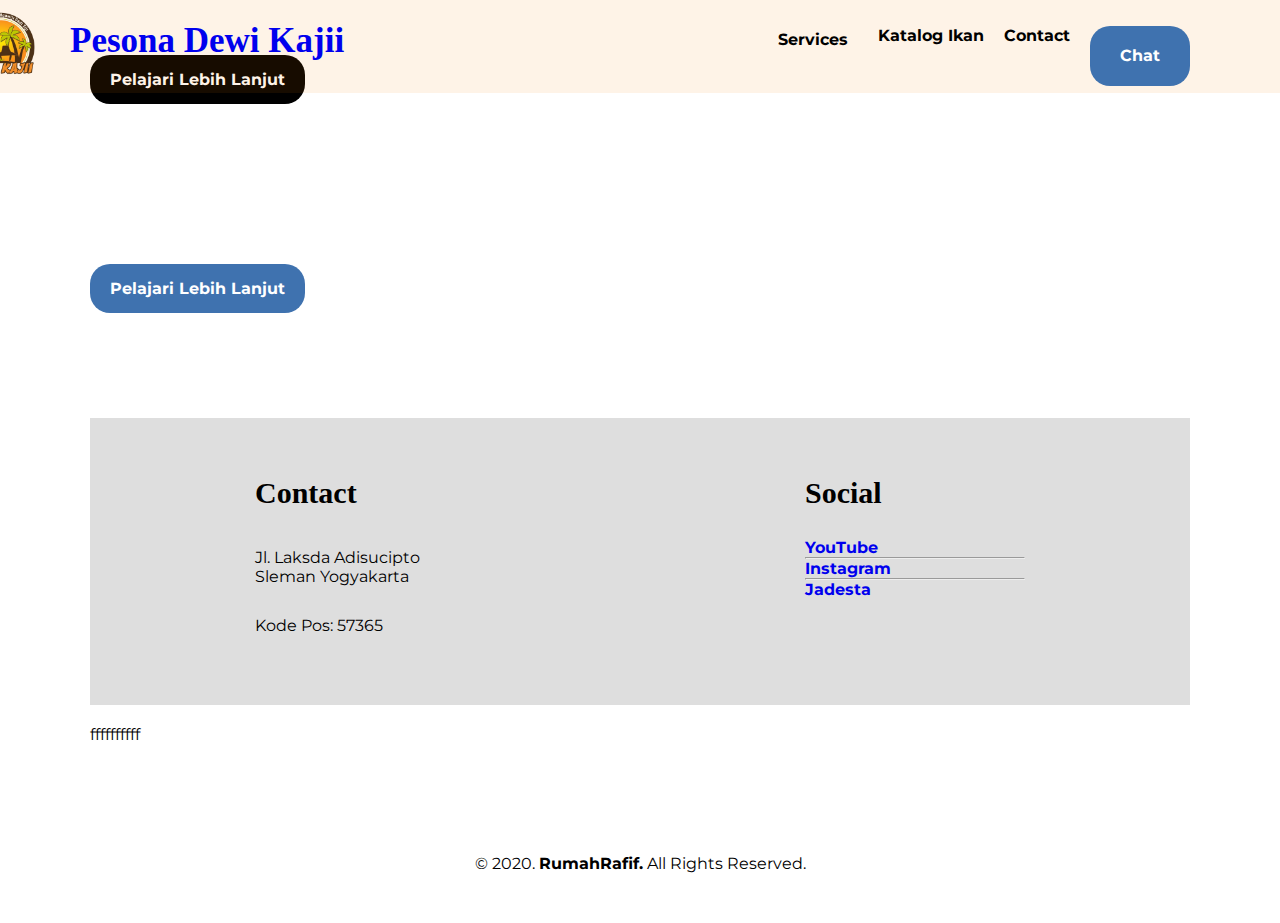
==== kkk/website-sederhana/index.html @ 891e562a "Add files via upload" ====
<!DOCTYPE html>
<html lang="en">
  <head>
    <meta charset="UTF-8" />
    <meta name="viewport" content="width=device-width, initial-scale=1.0" />
    <title>Website</title>
    <link
      rel="stylesheet"
      href="https://stackpath.bootstrapcdn.com/bootstrap/4.5.2/css/bootstrap.min.css"
      integrity="sha384-B4gt1jrGC7Jh4AgTPSdUtOBvfO8sh+WyET3j5W1UkZIYZ3bIML0Ns2RWLsJCkN"
      crossorigin="anonymous"
    />
    <link rel="stylesheet" href="style.css" />
    <link
      rel="stylesheet"
      href="https://fonts.googleapis.com/css2?family=Montserrat:wght@400;700&display=swap"
    />
    <link 
      rel="carousel" 
      href="https://cdn.jsdelivr.net/npm/@popperjs/core@2.10.2/dist/umd/popper.min.js"/>
  </head>
  <body>
    <nav>
      <div class="wrapper">
        <div class="logo">
          <a href="#home">Pesona Dewi Kajii</a>
          <img src="logo.png" />
        </div>
        <div class="menu">
          <ul>
            <li class="dropdown">
              <a href="#" class="dropbtn">Services</a>
              <div class="dropdown-content">
                <a href="#">Sejarah Dewi Kajii</a>
                <a href="#">Kesenian Khas</a>
                <a href="#">Makanan Khas</a>
                <a href="#">Paket Wisata</a>
                <a href="#">Homestay</a>
              </div>
            </li>
            <li><a href="#katalog">Katalog Ikan</a></li>
            <li><a href="contact.html">Contact</a></li>
            <li>
              <a
                id="chat"
                href="https://wa.me/+62882-2520-8880"
                class="tbl-biru"
                >Chat</a
              >
            </li>
          </ul>
        </div>
      </div>
    </nav>

    <video
      id="background-video"
      width="100%"
      height="800px"
      loop
      autoplay
      muted
    >
      <source src="file:///C:/Users/user/Documents/iwak.mp4" type="video/mp4" />
    </video>

    <div class="wrapper">
      <!-- untuk home -->
      <section id="home">
        <div class="kolom">
          <p><a href="" class="tbl-pink">Pelajari Lebih Lanjut</a></p>
        </div>
      </section>

      <!-- untuk courses -->
      <section id="courses">
        <div class="kolom">
          <p><a href="" class="tbl-biru">Pelajari Lebih Lanjut</a></p>
        </div>
      </section>

      <div id="contact">
        <div class="wrapper">
          <div class="footer">
            <div class="footer-section">
              <h3>Contact</h3>
              <p>Jl. Laksda Adisucipto Sleman Yogyakarta</p>
              <p>Kode Pos: 57365</p>
            </div>
            <div class="footer-section">
              <h3>Social</h3>
              <a href="https://www.youtube.com/@desawisatakajii3570"
                ><b>YouTube</b></a
              >
              <hr />
              <a href="https://www.instagram.com/dewikajii"><b>Instagram</b></a>
              <hr />
              <a href="https://jadesta.kemenparekraf.go.id/desa/kajii"
                ><b>Jadesta</b></a
              >
            </div>
          </div>
        </div>
      </div>

      <div class="materi">
        <p>ffffffffff</p>
      </div>

      <div id="copyright">
        <div class="wrapper">
          &copy; 2020. <b>RumahRafif.</b> All Rights Reserved.
        </div>
      </div>
    </div>

    <script
      src="https://code.jquery.com/jquery-3.5.1.slim.min.js"
      integrity="sha384-DfXdz2htPH0lsSSs5nCTpuj/zy4C+OGpamoFVy38MVBnE+IbbVYUew+OrCXaRkfj"
      crossorigin="anonymous"
    ></script>
    <script
      src="https://cdn.jsdelivr.net/npm/@popperjs/core@2.10.2/dist/umd/popper.min.js"
      integrity="sha384-4D3EVG2xqIYzA9Qy8+IA4L3siA2/Df4DqAMqsw5tZxb5/2UnBQOxxp8tjSmKq2"
      crossorigin="anonymous"
    ></script>
    <script
      src="https://stackpath.bootstrapcdn.com/bootstrap/4.5.2/js/bootstrap.min.js"
      integrity="sha384-B4gt1jrGC7Jh4AgTPSdUtOBvfO8sh+WyET3j5W1UkZIYZ3bIML0Ns2RWLsJCkN"
      crossorigin="anonymous"
    ></script>
  </body>
</html>
---- kkk/website-sederhana/style.css ----
/* Reset CSS */
* {
  text-decoration: none;
  margin: 0px;
  padding: 0px;
}

body {
  margin: 0px;
  padding: 0px;
  font-family: "Montserrat", sans-serif;
}

.wrapper {
  width: 1100px;
  margin: auto;
  position: relative;
}

.logo img {
  width: 100px;
  margin-top: -18px;
  margin-left: -120px;
  height: auto;
  float: left;
  color: #000;
}

.logo {
  font-family: "Times New Roman", sans-serif;
  font-size: 35px;
  font-weight: bold;
  margin-top: 1%;
  margin-left: -20px;
  color: #00a6ff;
}

.chat {
  margin-left: -20px;
}

.menu {
  float: right;
  margin-top: -65px;
  margin-left: 550px;
  font-family: "Montserrat", sans-serif;
  color: #000;
}



nav {
  width: 100%;
  margin: auto;
  display: flex;
  line-height: 60px;
  position: absolute;
  position: -webkit-sticky;
  top: 0;
  background: rgba(244, 131, 2, 0.093);
  z-index: 2;
}

video {
  width: 100%;
  height: 800px;
  object-fit: cover;
  z-index: 1;
  position: absolute;
  top: 0;
  left: 0;
  z-index: 1.5;
}

nav ul {
  list-style-type: none;
  margin: 0;
  padding: 0;
  overflow: hidden;
}

nav ul li {
  float: left;
}

nav ul li a {
  color: black;
  font-weight: bold;
  text-align: center;
  padding: 0px 0px 0px 0px;
  text-decoration: none;
}

li a,
.dropbtn {
  display: inline-block;
  color: black;
  text-align: center;
  padding: 4px 10px;
  text-decoration: none;
}

li a:hover,
.dropdown:hover .dropbtn {
  background-color: #ff7a1465;
  transition: all 0.5s ease;
}

li.dropdown {
  display: inline-block;
}

/* Add this style for the dropdown */
.dropdown-content {
  display: none;
  position: absolute;
  background-color: #ff7a142e;
  min-width: 100px;
  box-shadow: 0px 8px 16px 0px rgba(0, 0, 0, 0.2);
  z-index: 1;
}

.dropdown-content a {
  color: black;
  padding: 12px 16px;
  display: block;
  text-decoration: none;
}

.dropdown:hover .dropdown-content {
  display: block;
}

/* Adjustments for menu alignment */
.menu ul {
  text-align: right;
}

.menu ul li {
  display: inline-block;
  margin-left: 20px;
}

.menu ul li:first-child {
  margin-left: 0;
}

.menu .tbl-biru {
  padding: 0px 30px;
}

.dropdown-content a:hover {
  background-color: #14a1ff83;
}

nav ul li a:hover {
  text-decoration: underline;
}

section {
  margin: auto;
  display: flex;
  margin-bottom: 50px;
}

.kolom {
  margin-top: 50px;
  margin-bottom: 50px;
}

.kolom .deskripsi {
  font-size: 20px;
  font-weight: bold;
  font-family: "comic sans ms";
  color: #364f6b;
}

h2 {
  font-family: "comic sans ms";
  font-weight: 800;
  font-size: 45px;
  margin-bottom: 20px;
  color: #000;
  width: 100%;
  line-height: 50px;
}

a.tbl-biru {
  background: #3f72af;
  border-radius: 20px;
  margin-top: 20px;
  padding: 15px 20px 15px 20px;
  color: #ffffff;
  cursor: pointer;
  font-weight: bold;
}

a.tbl-biru:hover {
  background: #ff7a14;
  text-decoration: none;
}

a.tbl-pink {
  background: #000;
  border-radius: 20px;
  margin-top: 20px;
  padding: 15px 20px 15px 20px;
  color: #ffffff;
  cursor: pointer;
  font-weight: bold;
}

a.tbl-pink:hover {
  background: #000;
  text-decoration: none;
}

p {
  margin: 10px 0px 10px 0px;
  padding: 10px 0px 10px 0px;
}

.tengah {
  text-align: center;
  width: 100%;
}

.tutor-list {
  width: 100%;
  position: relative;
  display: flex;
  flex-wrap: wrap;
}

.kartu-tutor {
  width: 20%;
  margin: 0 auto;
}

.kartu-tutor img {
  width: 80%;
  border-radius: 50%;
}

.kartu-tutor p {
  font-family: "comic sans ms";
  font-weight: 800;
  font-size: 25px;
  text-align: center;
  color: #364f6b;
}

.partner-list {
  width: 100%;
  position: relative;
  display: flex;
  flex-wrap: wrap;
}

.kartu-partner {
  width: 20%;
  margin: 0 auto;
}

.kartu-partner img {
  width: 150px;
  border-radius: 30%;
}

#contact {
  background: #dedede;
  padding: 50px 0px 50px 0px;
}

.footer {
  width: 100%;
  position: relative;
  display: flex;
  flex-wrap: wrap;
  margin: auto;
}

.footer-section {
  width: 20%;
  margin: 0 auto;
}

h3 {
  font-family: "comic sans ms";
  font-weight: 800;
  font-size: 30px;
  margin-bottom: 20px;
  color: #000;
  width: 100%;
  line-height: 50px;
}

#copyright {
  text-align: center;
  width: 100%;
  padding: 50px 0px 50px 0px;
  margin-top: 50px;
}

@media screen and (max-width: 991.98px) {
  .wrapper {
    width: 90%;
  }

  .logo a {
    display: block;
    width: 100%;
    text-align: center;
  }

  nav .menu {
    width: 100%;
    margin: 0;
  }

  nav .menu ul {
    text-align: center;
    margin: auto;
    line-height: 60px;
  }

  nav .menu ul li {
    display: inline-block;
    float: none;
  }

  section {
    display: block;
  }

  section img {
    display: block;
    width: 100%;
    height: auto;
  }

  .kartu-tutor,
  .kartu-partner {
    width: 50%;
  }
}
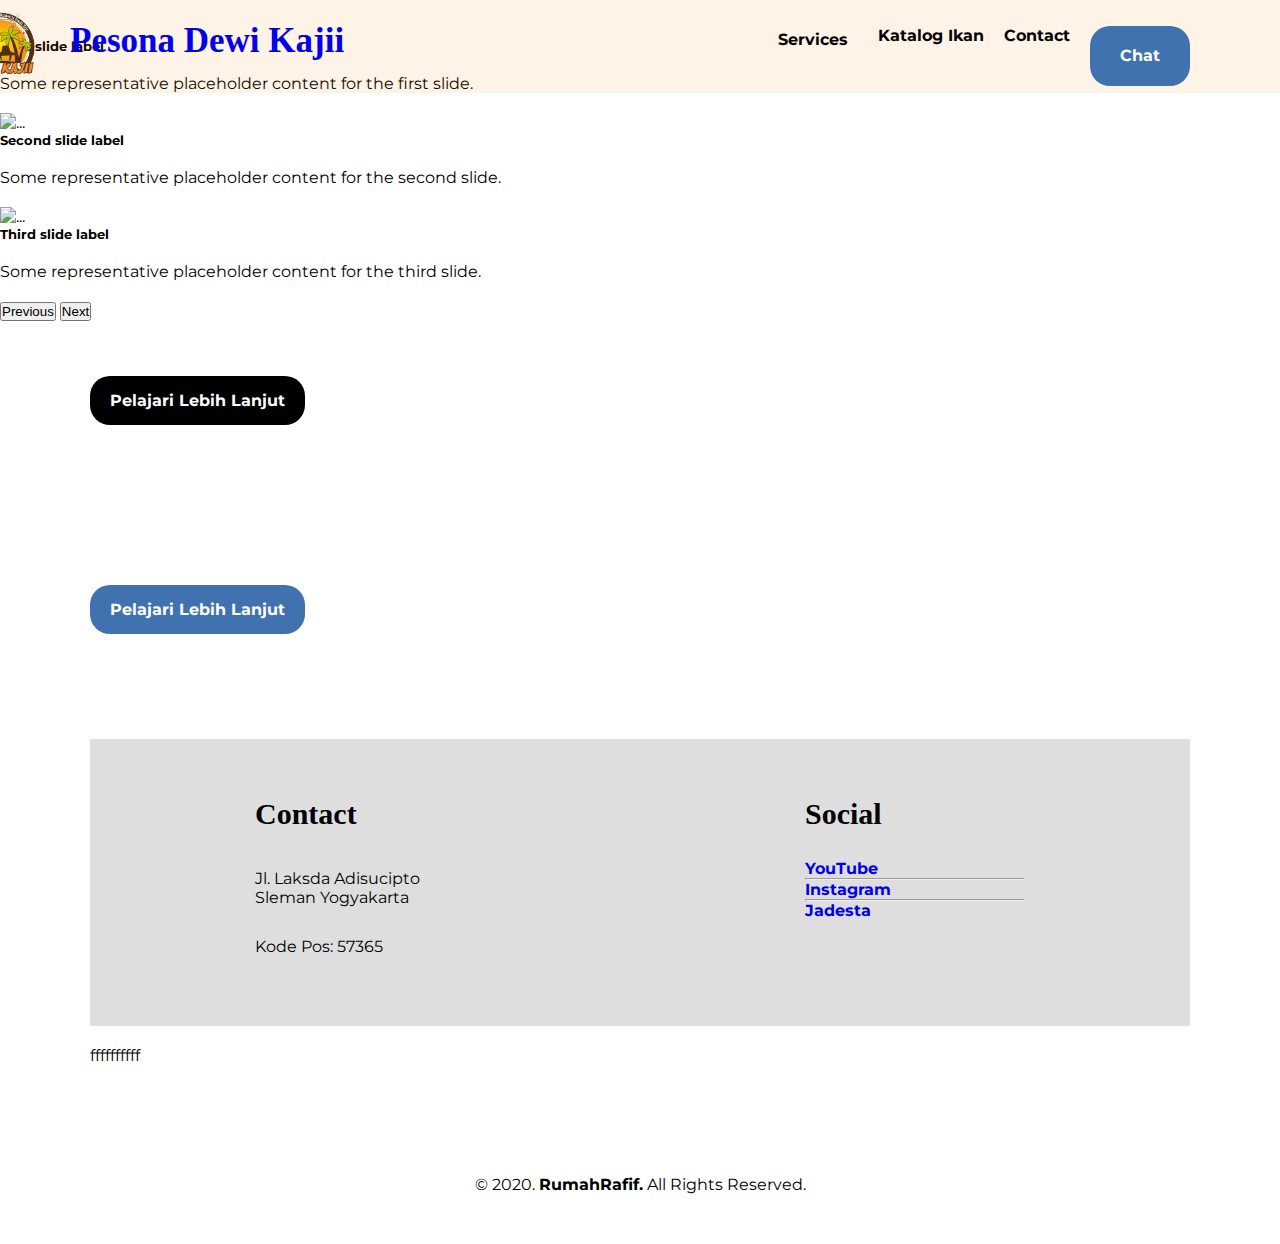
==== commit cc3c282e: "Add files via upload" ====
--- a/kkk/website-sederhana/index.html
+++ b/kkk/website-sederhana/index.html
@@ -63,6 +63,45 @@
     >
       <source src="file:///C:/Users/user/Documents/iwak.mp4" type="video/mp4" />
     </video>
+
+    <div id="carouselExampleDark" class="carousel carousel-dark slide">
+      <div class="carousel-indicators">
+        <button type="button" data-bs-target="#carouselExampleDark" data-bs-slide-to="0" class="active" aria-current="true" aria-label="Slide 1"></button>
+        <button type="button" data-bs-target="#carouselExampleDark" data-bs-slide-to="1" aria-label="Slide 2"></button>
+        <button type="button" data-bs-target="#carouselExampleDark" data-bs-slide-to="2" aria-label="Slide 3"></button>
+      </div>
+      <div class="carousel-inner">
+        <div class="carousel-item active" data-bs-interval="10000">
+          <img src="..." class="d-block w-100" alt="...">
+          <div class="carousel-caption d-none d-md-block">
+            <h5>First slide label</h5>
+            <p>Some representative placeholder content for the first slide.</p>
+          </div>
+        </div>
+        <div class="carousel-item" data-bs-interval="2000">
+          <img src="..." class="d-block w-100" alt="...">
+          <div class="carousel-caption d-none d-md-block">
+            <h5>Second slide label</h5>
+            <p>Some representative placeholder content for the second slide.</p>
+          </div>
+        </div>
+        <div class="carousel-item">
+          <img src="..." class="d-block w-100" alt="...">
+          <div class="carousel-caption d-none d-md-block">
+            <h5>Third slide label</h5>
+            <p>Some representative placeholder content for the third slide.</p>
+          </div>
+        </div>
+      </div>
+      <button class="carousel-control-prev" type="button" data-bs-target="#carouselExampleDark" data-bs-slide="prev">
+        <span class="carousel-control-prev-icon" aria-hidden="true"></span>
+        <span class="visually-hidden">Previous</span>
+      </button>
+      <button class="carousel-control-next" type="button" data-bs-target="#carouselExampleDark" data-bs-slide="next">
+        <span class="carousel-control-next-icon" aria-hidden="true"></span>
+        <span class="visually-hidden">Next</span>
+      </button>
+    </div>
 
     <div class="wrapper">
       <!-- untuk home -->
